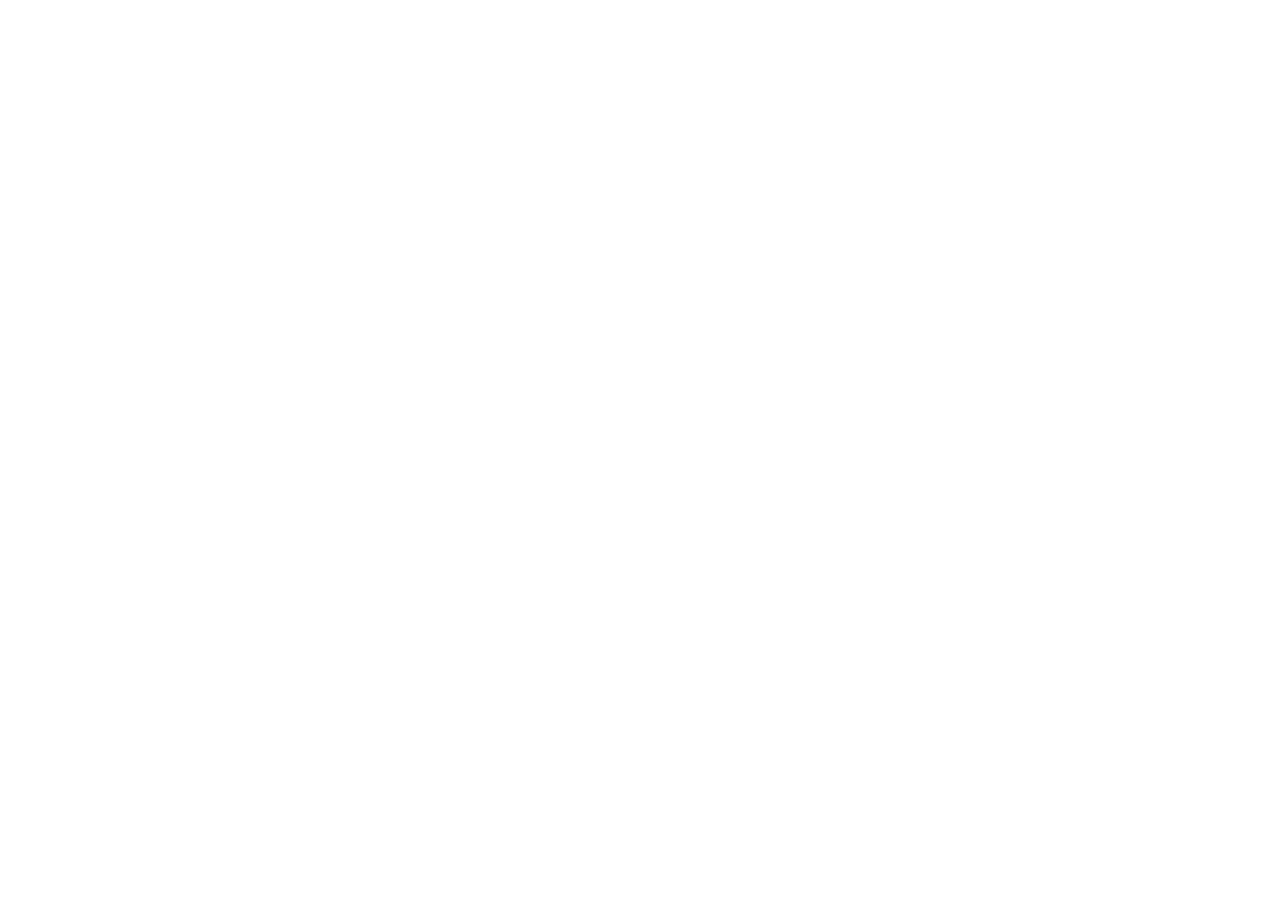
==== Valorant/main.html @ 3f2e717b "Changes to folders" ====
<!DOCTYPE html>
<html lang="en">
<head>
    <meta charset="UTF-8">
    <meta name="viewport" content="width=device-width, initial-scale=1.0">
    <title>Document</title>
</head>
<body>
    
</body>
</html>
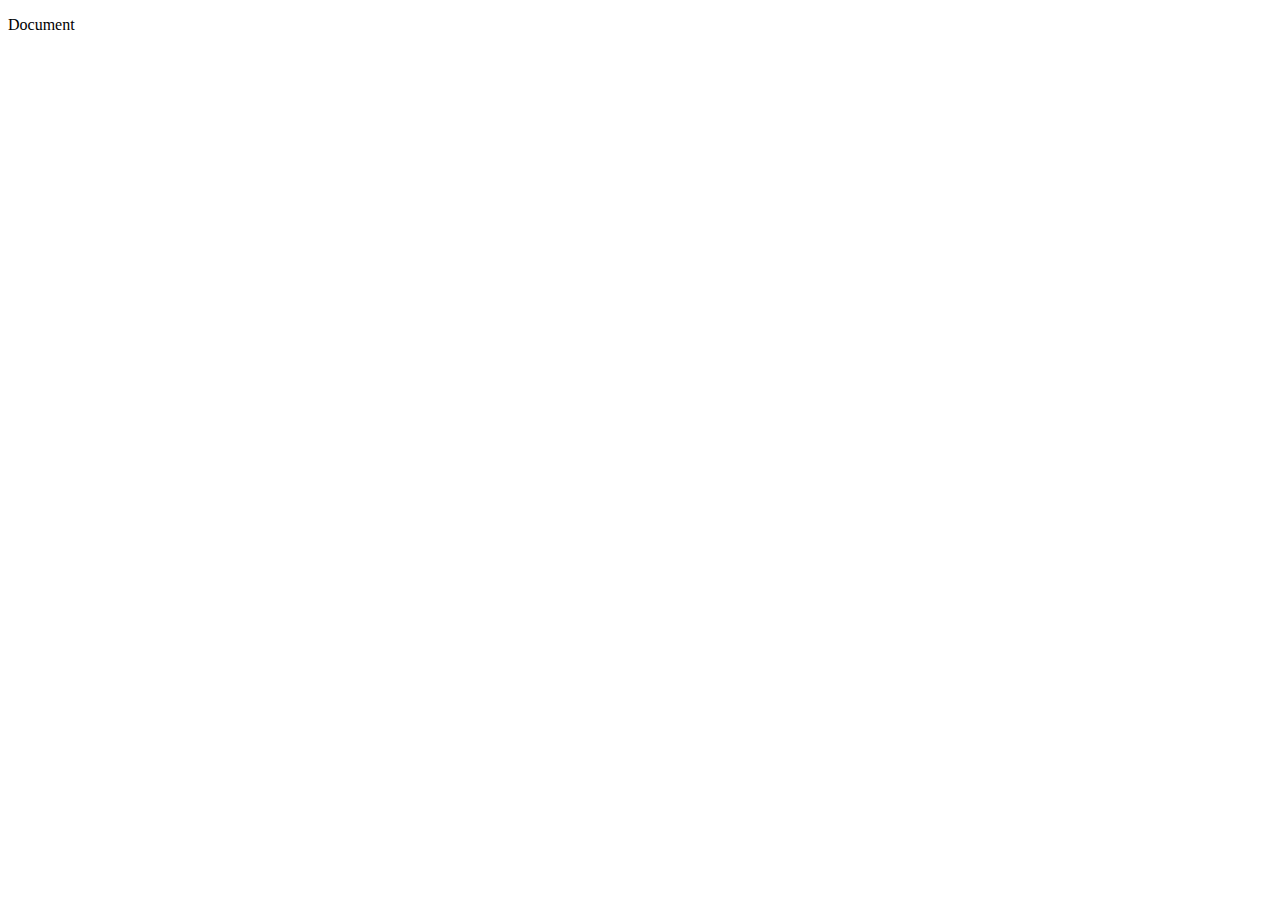
==== commit 26a9bb62: "test" ====
--- a/Valorant/main.html
+++ b/Valorant/main.html
@@ -6,6 +6,6 @@
     <title>Document</title>
 </head>
 <body>
-    
+    <p>Document</p>
 </body>
 </html>